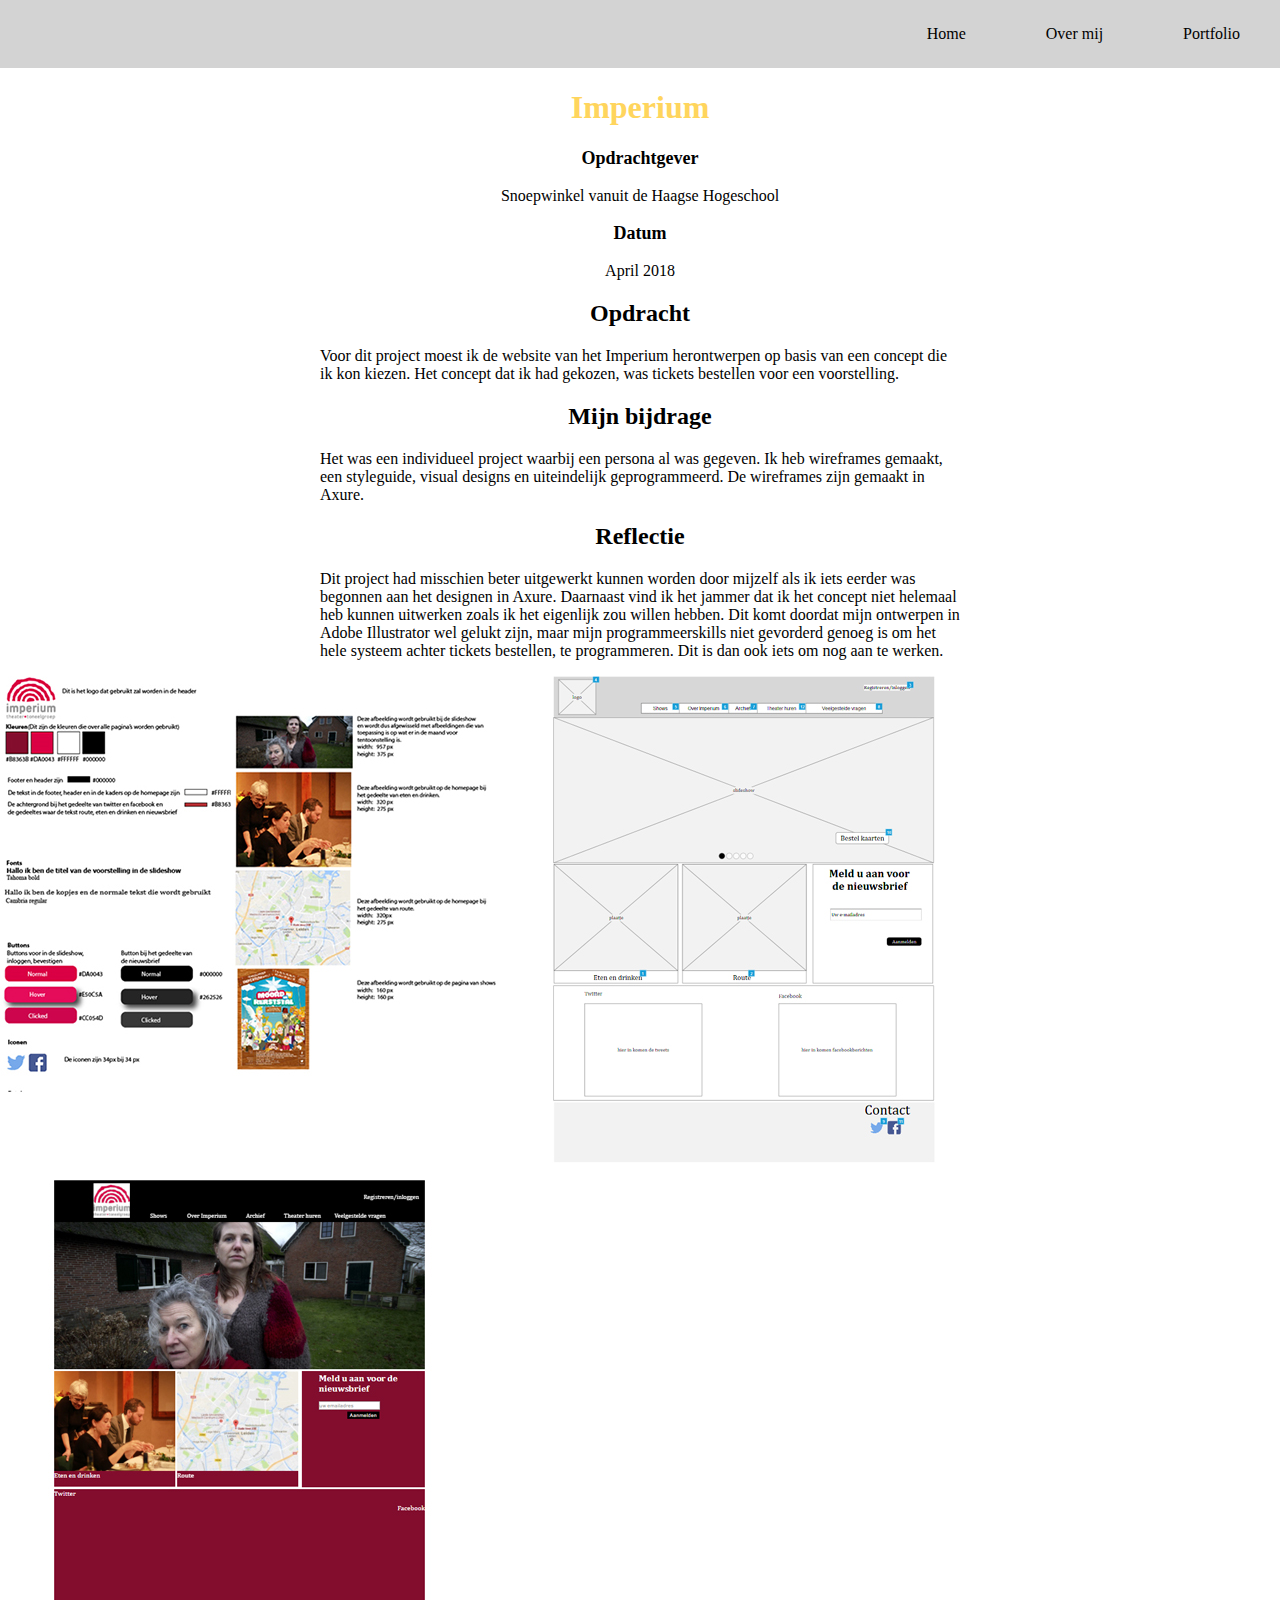
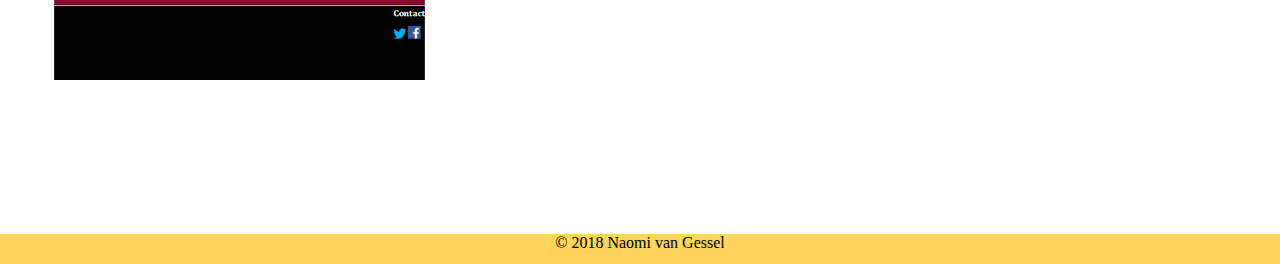
==== imperium.html @ b1959ef5 "added projects" ====
<!DOCTYPE html>
<html>
<head>
	<title>Naomi van Gessel</title>
	<link rel="stylesheet" type="text/css" href="css/style.css">
</head>
<body>
	<header>
    <nav>
      <ul >
        <li><a href= "index.html">Home</a></li>
        <li><a href="overmij.html">Over mij</a>
        </li>
        <li><a href= "werk.html">Portfolio</a>
        </li>
      </ul>
    </nav>
  </header>
	<main>
	<h1 class="title">Imperium</h1>
		<aside>
			<h3 class="title">Opdrachtgever</h3>
			<p class="title">Snoepwinkel vanuit de Haagse Hogeschool</p>
			<h3 class="title">Datum</h3>
			<p class="title">April 2018</p>
		</aside>
		<h2 class="title">Opdracht</h2>
		<p class="column2">
			Voor dit project moest ik de website van het Imperium herontwerpen op basis van een concept die ik kon kiezen. Het concept dat ik had gekozen, was tickets bestellen voor een voorstelling.
		</p>
		<h2 class="title">Mijn bijdrage</h2>
		<p class="column2">
			Het was een individueel project waarbij een persona al was gegeven. Ik heb wireframes gemaakt, een styleguide, visual designs en uiteindelijk geprogrammeerd. De wireframes zijn gemaakt in Axure. 
		</p>
		<h2 class="title">Reflectie</h2>
		<p class="column2">
			Dit project had misschien beter uitgewerkt kunnen worden door mijzelf als ik iets eerder was begonnen aan het designen in Axure. Daarnaast vind ik het jammer dat ik het concept niet helemaal heb kunnen uitwerken zoals ik het eigenlijk zou willen hebben. Dit komt doordat mijn ontwerpen in Adobe Illustrator wel gelukt zijn, maar mijn programmeerskills niet gevorderd genoeg is om het hele systeem achter tickets bestellen, te programmeren. Dit is dan ook iets om nog aan te werken.
		</p>
		<img class="imperium" src="images/styleguideimperium.jpg">
		<img class="imperium" src="images/wireframeimperium.jpg">
		<img class="imperium" src="images/designimperium.jpg">	
	</main>
	<footer>
		<p class="title">&copy; 2018 Naomi van Gessel</p>
	</footer>
</body>
</html>
---- css/style.css ----
@import url("navigatie.css");
*{
  font-family: "Open sans";
}

h1{
	font-family: "League Spartan";
	color: #FFD55D;
}

h3{
	font-size: 18px;
}
.flex{
	display: flex;
}

.column{
	width: 50%;
}

.column2{
	width: 50%;
	margin-left: auto;
	margin-right: auto;
}

.center{
	display: flex;
	justify-content: center;
	margin-bottom: 0px;
}

.image{
	margin-right: auto;
	margin-left: auto;
}

.container{
	display: flex;
	flex-direction: row;
	justify-content: center;
	margin-top: 20px;
}

.info{
	width: 25%;
	margin: 20px;
}


.title{
	display: flex;
	justify-content: center;
}

.projecten{
	display: flex;
	justify-content: center;
	margin-top: 10px;
}

.text{
	display: flex;
	justify-content: center;
	margin-bottom: 0px;
}

.header{
	width: 100%;
}

.icon{
	width: 30px;
	height: 30px;
	margin-left: 10px;
	margin-right: 10px;
	margin-bottom: 20px;
}

.me_{
	width: 50%;
	height: 70%;
}

.paragraph{
	margin-left: auto;
	margin-right: auto;
	width: 40%;
}

.wrap{
	width: 32px;
	height: 32px;
	display: flex;
	justify-content: center;
}

.lockscreen{
	width: 70%;
}

.campagne{
	width: 30%;
}

.campaign{
	display: flex;
	flex-direction: row;
}

.color{
	background-color: #607D8B;
	color: white;
	width: 80%;
	margin-left: auto;
	margin-right: auto;
	margin-top: 70px;
}

.image-container{
	display: flex;
    align-items: center;
    justify-content: center;
}

.exeption{
	color: white;
}

.shadowhunters{
	margin-left: 70px;
}

address{
	margin-top: 5px;
}

footer{
	background-color: #FFD55D;
	color: black;
	margin-top: 150px;
	margin-bottom: 0px;
	height: 30px;
}

.project{
	width: 80%;
}


.portfolio{
	height: 100%;
	background-color: #F48FB1;
}

.other{
	height: 100%;
	background-color: #90CAF9;
}

.others{
	height: 100%;
	background-color: #BCAAA4;
}

.design{
	margin-left: 35px;
}

.image_{
	width: 80%;
}

button{
	background-color: #FFD55D;
	border: none;
	font-size: 15px;
	margin-top: 200px;
}

.imperium{
	margin-left: auto;
	margin-right: auto;
}
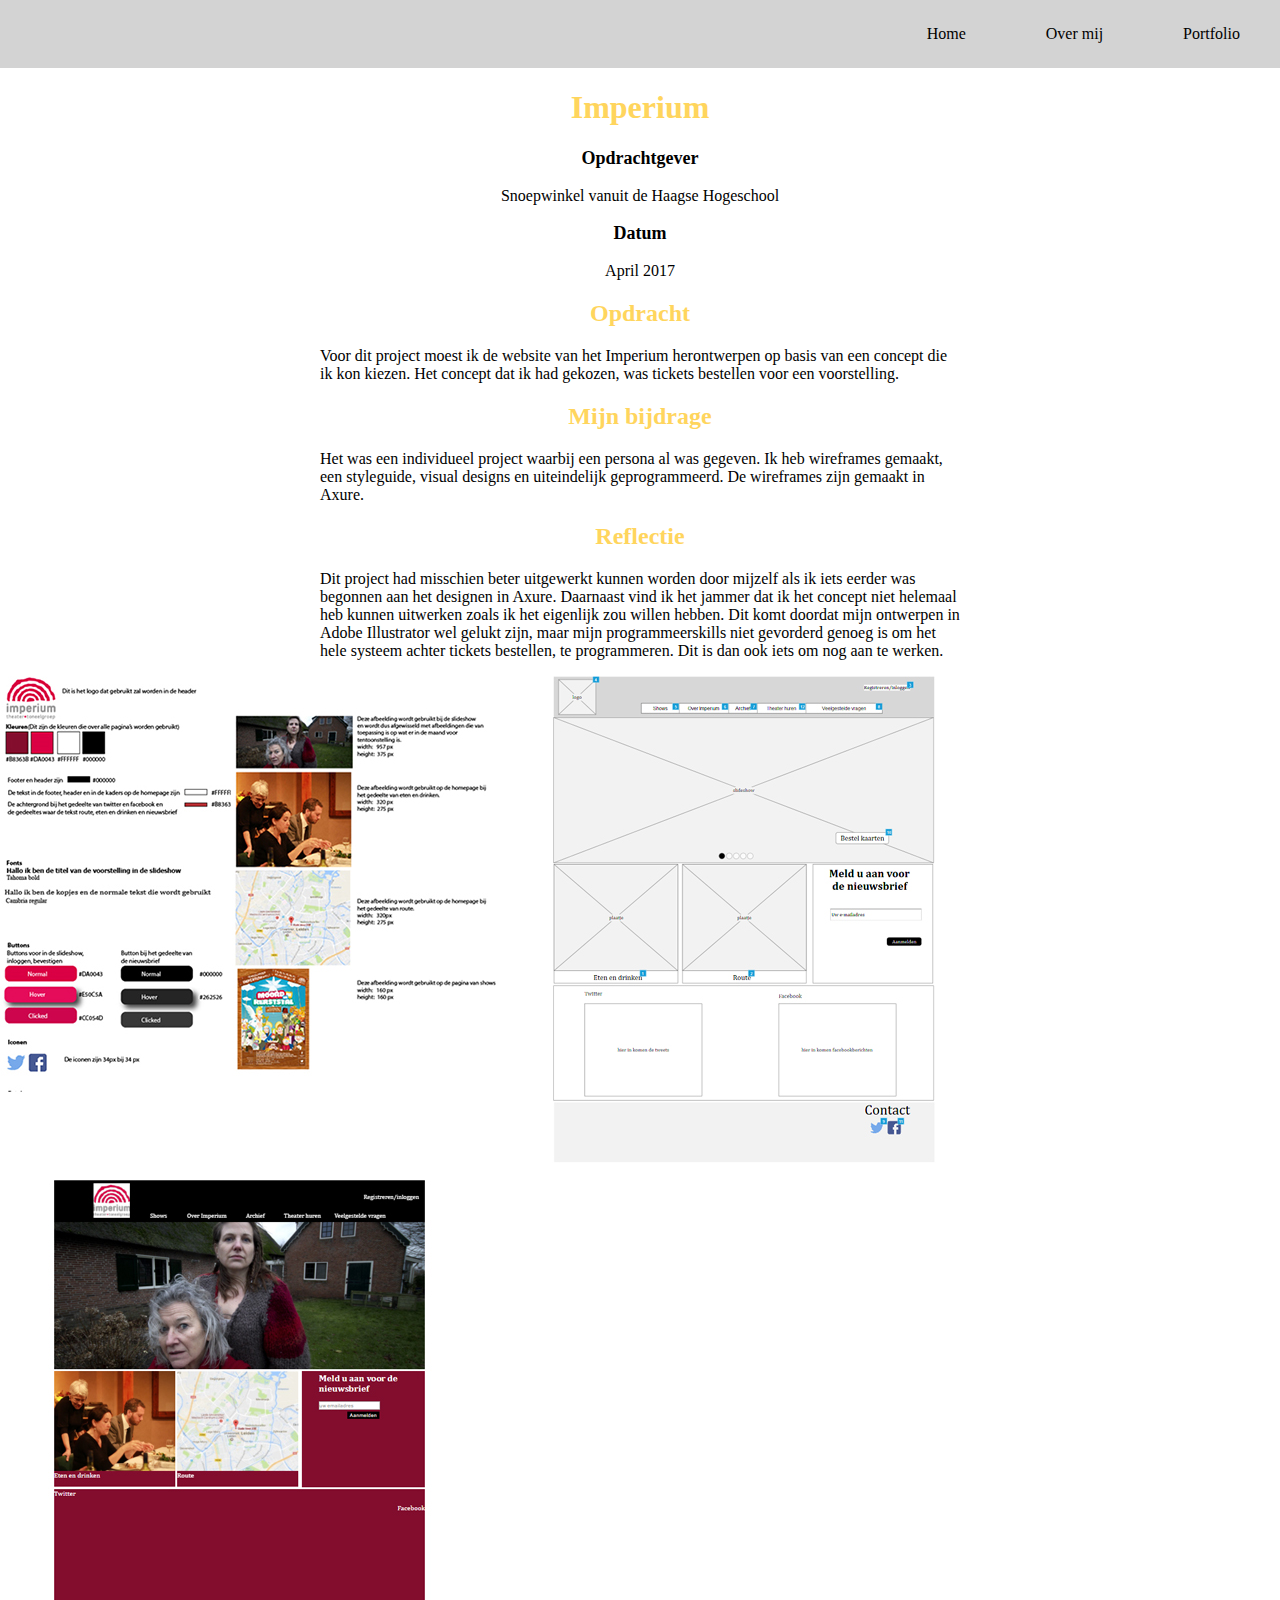
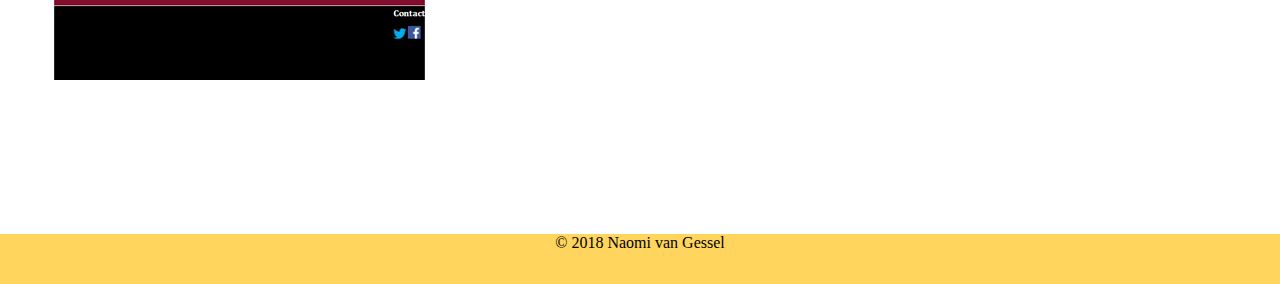
==== commit bc36948d: "-" ====
--- a/imperium.html
+++ b/imperium.html
@@ -22,7 +22,7 @@
 			<h3 class="title">Opdrachtgever</h3>
 			<p class="title">Snoepwinkel vanuit de Haagse Hogeschool</p>
 			<h3 class="title">Datum</h3>
-			<p class="title">April 2018</p>
+			<p class="title">April 2017</p>
 		</aside>
 		<h2 class="title">Opdracht</h2>
 		<p class="column2">
--- a/css/style.css
+++ b/css/style.css
@@ -3,7 +3,7 @@
   font-family: "Open sans";
 }
 
-h1{
+h1, h2{
 	font-family: "League Spartan";
 	color: #FFD55D;
 }
@@ -34,6 +34,12 @@
 .image{
 	margin-right: auto;
 	margin-left: auto;
+}
+
+.image1{
+	margin-right: auto;
+	margin-left: auto;
+	padding: 40px;
 }
 
 .container{
@@ -110,12 +116,13 @@
 }
 
 .color{
-	background-color: #607D8B;
-	color: white;
+	background-color: #BBFFFF;
+	color: black;
 	width: 80%;
 	margin-left: auto;
 	margin-right: auto;
 	margin-top: 70px;
+	border-radius: 30px;
 }
 
 .image-container{
@@ -125,7 +132,7 @@
 }
 
 .exeption{
-	color: white;
+	color: black;
 }
 
 .shadowhunters{
@@ -141,7 +148,7 @@
 	color: black;
 	margin-top: 150px;
 	margin-bottom: 0px;
-	height: 30px;
+	height: 50px;
 }
 
 .project{
@@ -182,4 +189,15 @@
 .imperium{
 	margin-left: auto;
 	margin-right: auto;
+}
+
+.extra{
+	background-color: #BBFFFF;
+	width: 1000px;
+	margin: auto;
+	border-radius: 30px;
+}
+
+@media screen and (max-width: 992px) {
+ 
 }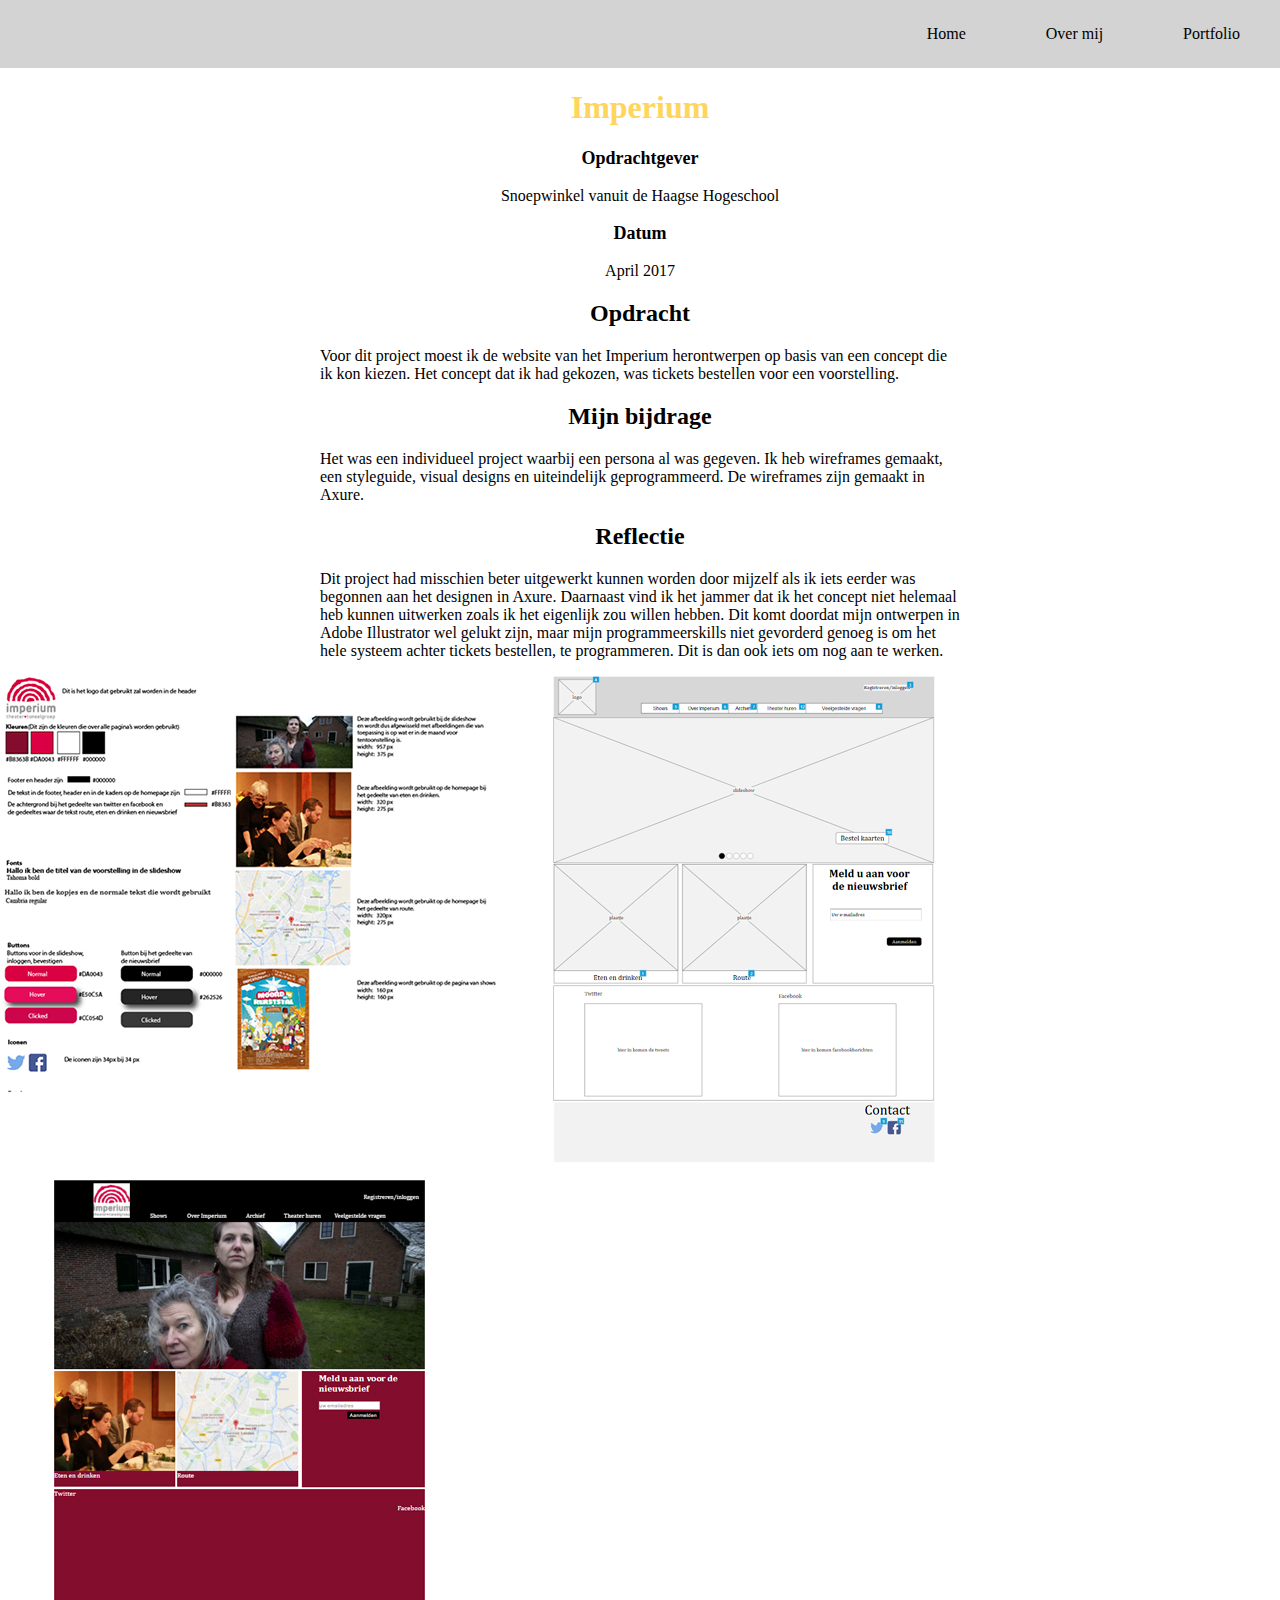
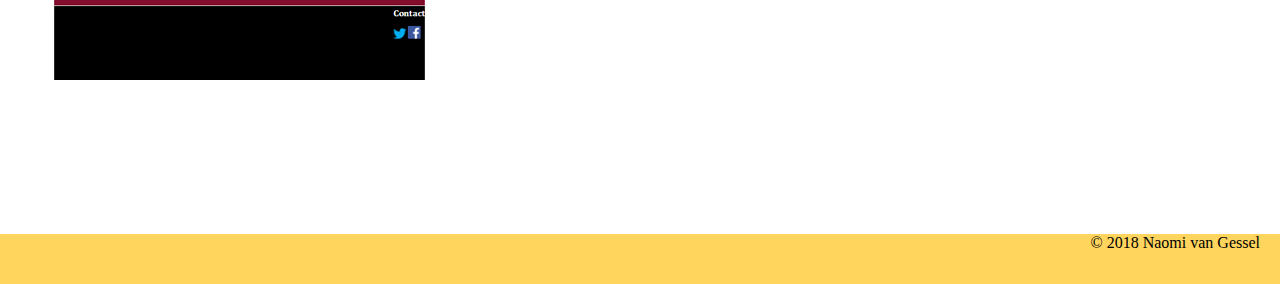
==== commit b9868ea2: "styling" ====
--- a/imperium.html
+++ b/imperium.html
@@ -41,7 +41,7 @@
 		<img class="imperium" src="images/designimperium.jpg">	
 	</main>
 	<footer>
-		<p class="title">&copy; 2018 Naomi van Gessel</p>
+		<p class="copyright">&copy; 2018 Naomi van Gessel</p>
 	</footer>
 </body>
 </html>--- a/css/style.css
+++ b/css/style.css
@@ -3,9 +3,13 @@
   font-family: "Open sans";
 }
 
-h1, h2{
+h1{
 	font-family: "League Spartan";
 	color: #FFD55D;
+}
+
+h2{
+	color: black;
 }
 
 h3{
@@ -54,6 +58,19 @@
 	margin: 20px;
 }
 
+.lezen{
+	display: flex;
+	justify-content: flex-end;
+	text-decoration: none;
+	color: black;
+	background-color: #FFD55D;
+	display: block;
+	border-radius: 5px;
+	width: 175px;
+	text-align: center;
+	margin-left: auto;
+	margin-bottom: 20px;
+}
 
 .title{
 	display: flex;
@@ -151,6 +168,12 @@
 	height: 50px;
 }
 
+.copyright{
+	display: flex;
+	justify-content: flex-end;
+	margin-right: 20px;
+}
+
 .project{
 	width: 80%;
 }
@@ -159,16 +182,20 @@
 .portfolio{
 	height: 100%;
 	background-color: #F48FB1;
+	border-radius: 20px;
 }
 
 .other{
 	height: 100%;
 	background-color: #90CAF9;
-}
+	border-radius: 20px;
+}
+
 
 .others{
 	height: 100%;
-	background-color: #BCAAA4;
+	background-color: #FCE4EC;
+	border-radius: 20px;
 }
 
 .design{
